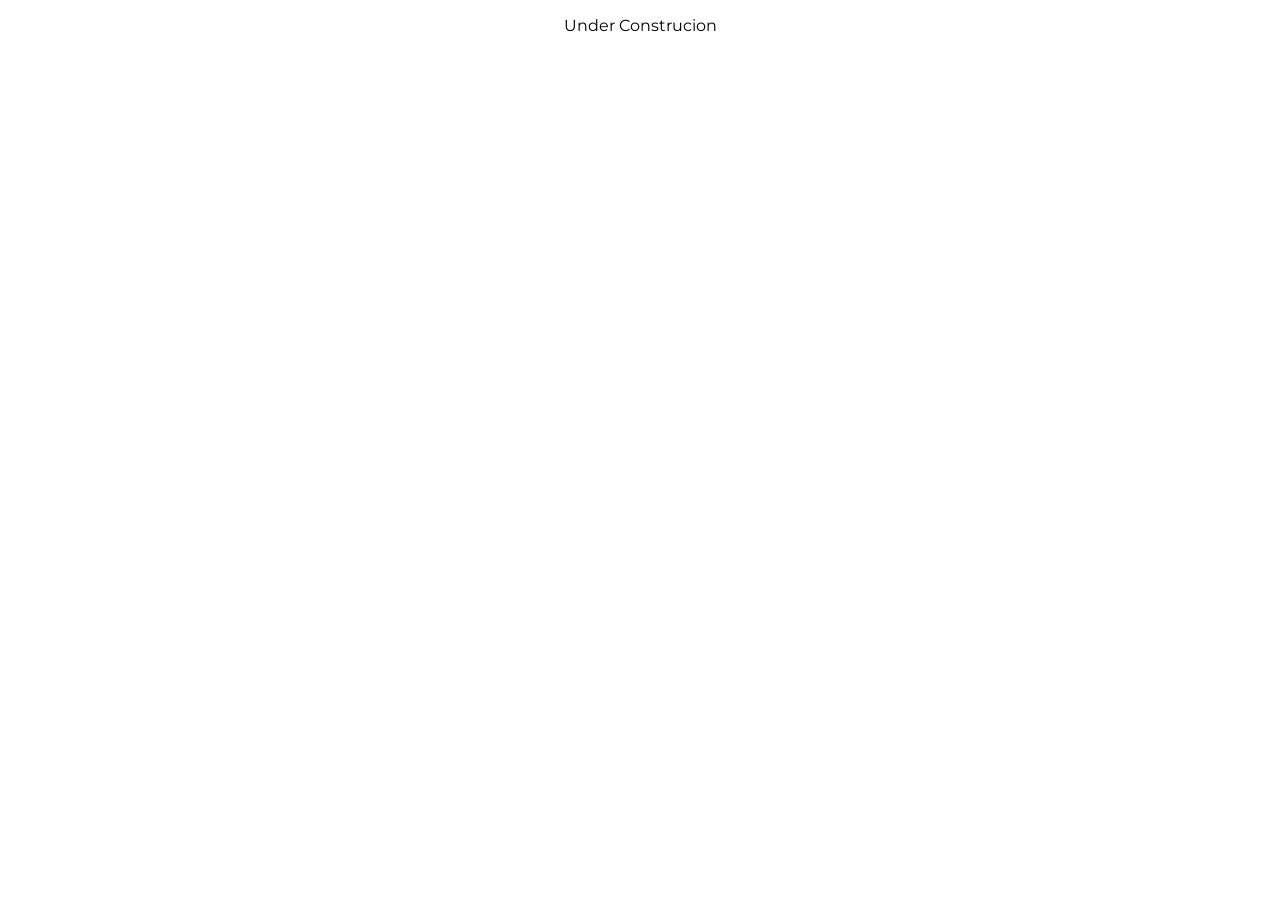
==== aboutme.html @ b4828ca3 "Update aboutme.html" ====
<!DOCTYPE html>
<html>
  <style>
    @import url('https://fonts.googleapis.com/css2?family=Montserrat&display=swap');
    body {
      font-family: 'Montserrat', sans-serif;
    }
  </style> 
  <head>
    <meta http-equiv="content-type" content="text/html; charset=UTF-8">
    <title>About Me - Zsobix</title>
  </head>
  <body>
    <p style="text-align: center;">Under Construcion</p>
  </body>
</html>
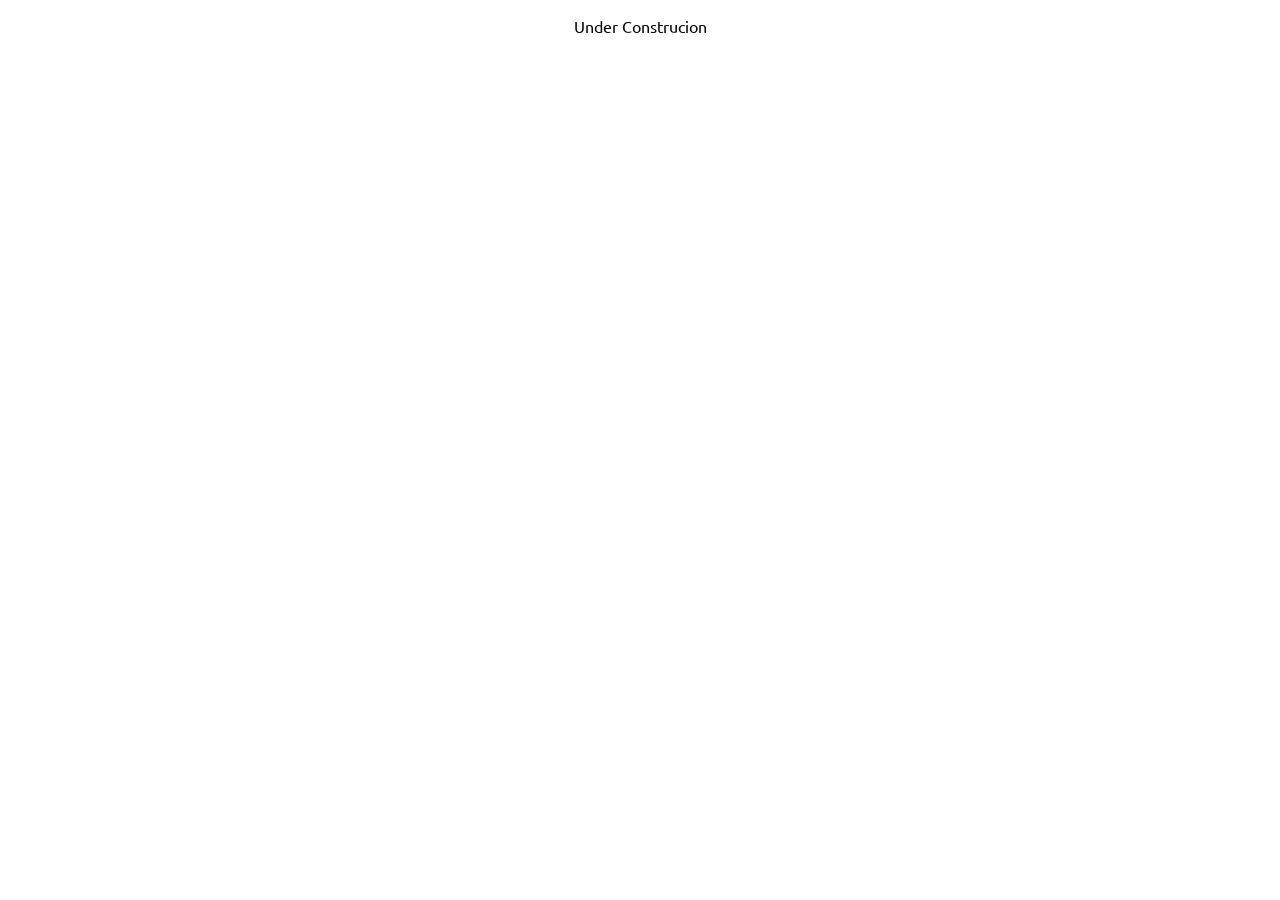
==== commit 96c1dda5: "Update aboutme.html" ====
--- a/aboutme.html
+++ b/aboutme.html
@@ -1,12 +1,13 @@
 <!DOCTYPE html>
 <html>
   <style>
-    @import url('https://fonts.googleapis.com/css2?family=Montserrat&display=swap');
+    @import url('https://fonts.googleapis.com/css2?family=Ubuntu:wght@500&display=swap');
     body {
-      font-family: 'Montserrat', sans-serif;
+      font-family: 'Ubuntu', sans-serif;
     }
   </style> 
   <head>
+    <link rel="shortcut icon" href="https://i.imgur.com/1R836kr.png" />
     <meta http-equiv="content-type" content="text/html; charset=UTF-8">
     <title>About Me - Zsobix</title>
   </head>
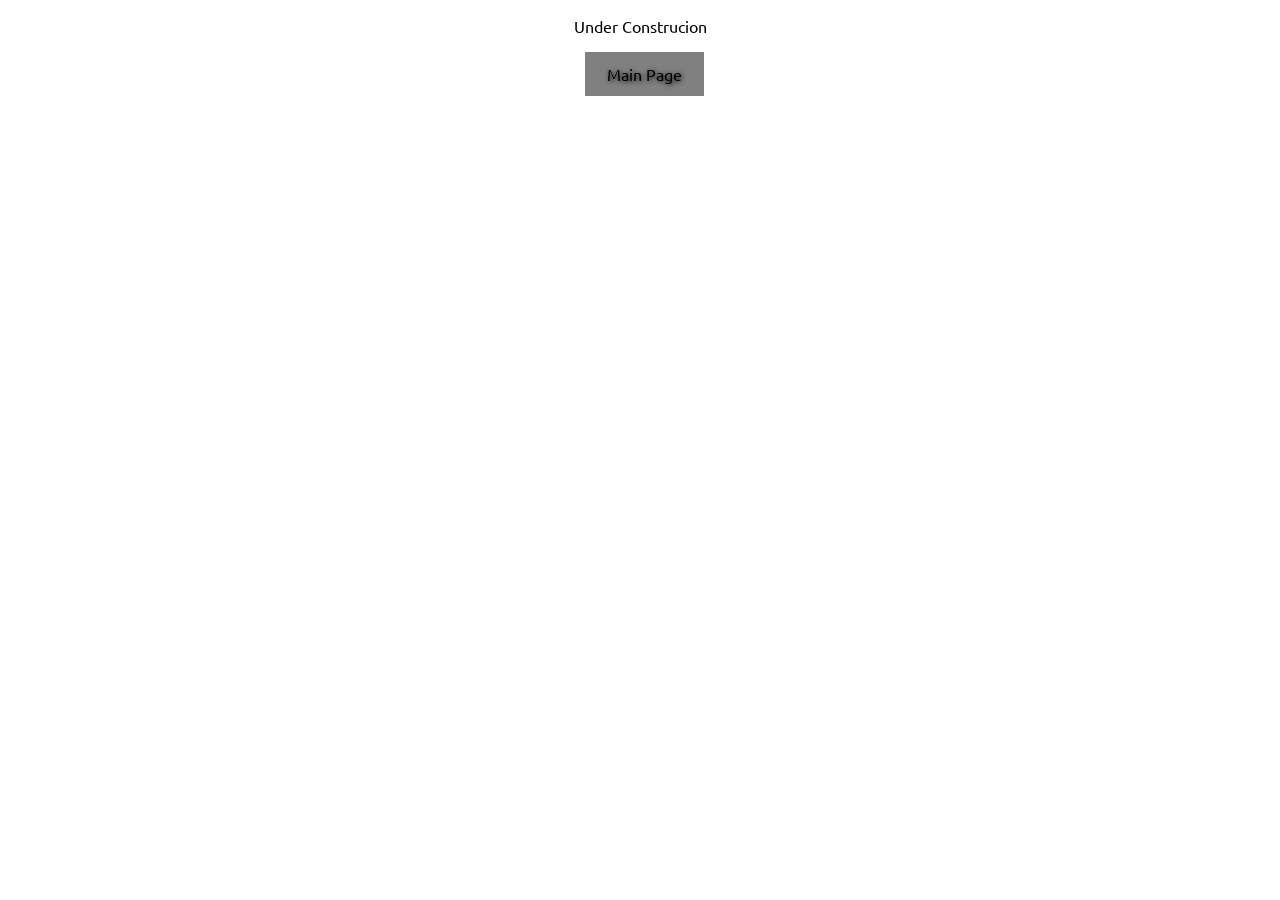
==== commit a71ac606: "Add files via upload" ====
--- a/aboutme.html
+++ b/aboutme.html
@@ -1,17 +1,43 @@
 <!DOCTYPE html>
+<!--
+	Created by Zsobix     
+	    Developer
+	Created in 2021.11.11
+	Under the License: GNU GPL 3.0
+-->
 <html>
-  <style>
+  <head>
+    <meta http-equiv="content-type" content="text/html; charset=UTF-8">
+    <style>
     @import url('https://fonts.googleapis.com/css2?family=Ubuntu:wght@500&display=swap');
     body {
       font-family: 'Ubuntu', sans-serif;
     }
-  </style> 
-  <head>
-    <link rel="shortcut icon" href="https://i.imgur.com/1R836kr.png" />
-    <meta http-equiv="content-type" content="text/html; charset=UTF-8">
+    a{
+  		background-color: gray;
+  		color: black;
+  		border: 2px solid gray;
+  		padding: 10px 20px;
+  		text-align: center;
+  		text-decoration: none;
+  		display: inline-block;
+      text-shadow: 1px 1px 5px;
+      text-align: center;
+		}
+
+		a:hover{
+  		background-color: white;
+  		color: black;
+      text-shadow: 1px 1px 5px;
+		}
+  </style>
+    <link rel="shortcut icon" href="https://i.imgur.com/1R836kr.png">
     <title>About Me - Zsobix</title>
   </head>
   <body>
     <p style="text-align: center;">Under Construcion</p>
+    <p style="text-align: center;">&nbsp; <a href="https://zsobix.xyz">Main
+        Page</a>
+    </p>
   </body>
 </html>
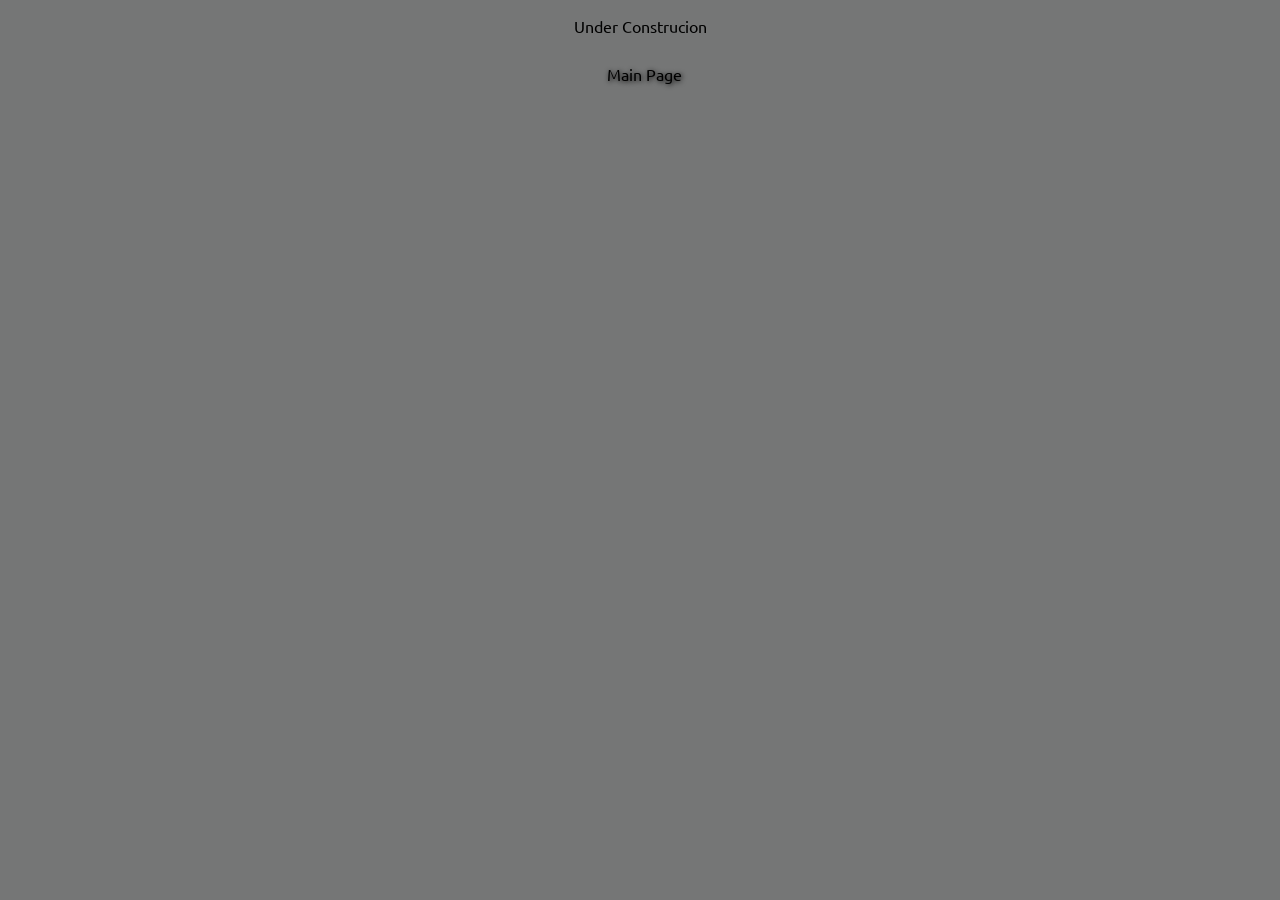
==== commit eb4c9a14: "Add files via upload" ====
--- a/aboutme.html
+++ b/aboutme.html
@@ -1,22 +1,20 @@
 <!DOCTYPE html>
 <!--
-	Created by Zsobix     
-	    Developer
-	Created in 2021.11.11
-	Under the License: GNU GPL 3.0
--->
-<html>
+	Created by Zsobix     	    Developer
+	Created in 2021.11.11	Under the License: GNU GPL 3.0
+--><html>
   <head>
     <meta http-equiv="content-type" content="text/html; charset=UTF-8">
     <style>
     @import url('https://fonts.googleapis.com/css2?family=Ubuntu:wght@500&display=swap');
     body {
       font-family: 'Ubuntu', sans-serif;
+      background-color: #757676;
     }
     a{
-  		background-color: gray;
+  		background-color: #757676;
   		color: black;
-  		border: 2px solid gray;
+  		border: 2px solid #757676;
   		padding: 10px 20px;
   		text-align: center;
   		text-decoration: none;
@@ -26,8 +24,8 @@
 		}
 
 		a:hover{
-  		background-color: white;
-  		color: black;
+  		background-color: #757676;
+  		color: white;
       text-shadow: 1px 1px 5px;
 		}
   </style>
@@ -37,7 +35,6 @@
   <body>
     <p style="text-align: center;">Under Construcion</p>
     <p style="text-align: center;">&nbsp; <a href="https://zsobix.xyz">Main
-        Page</a>
-    </p>
+        Page</a> </p>
   </body>
 </html>
